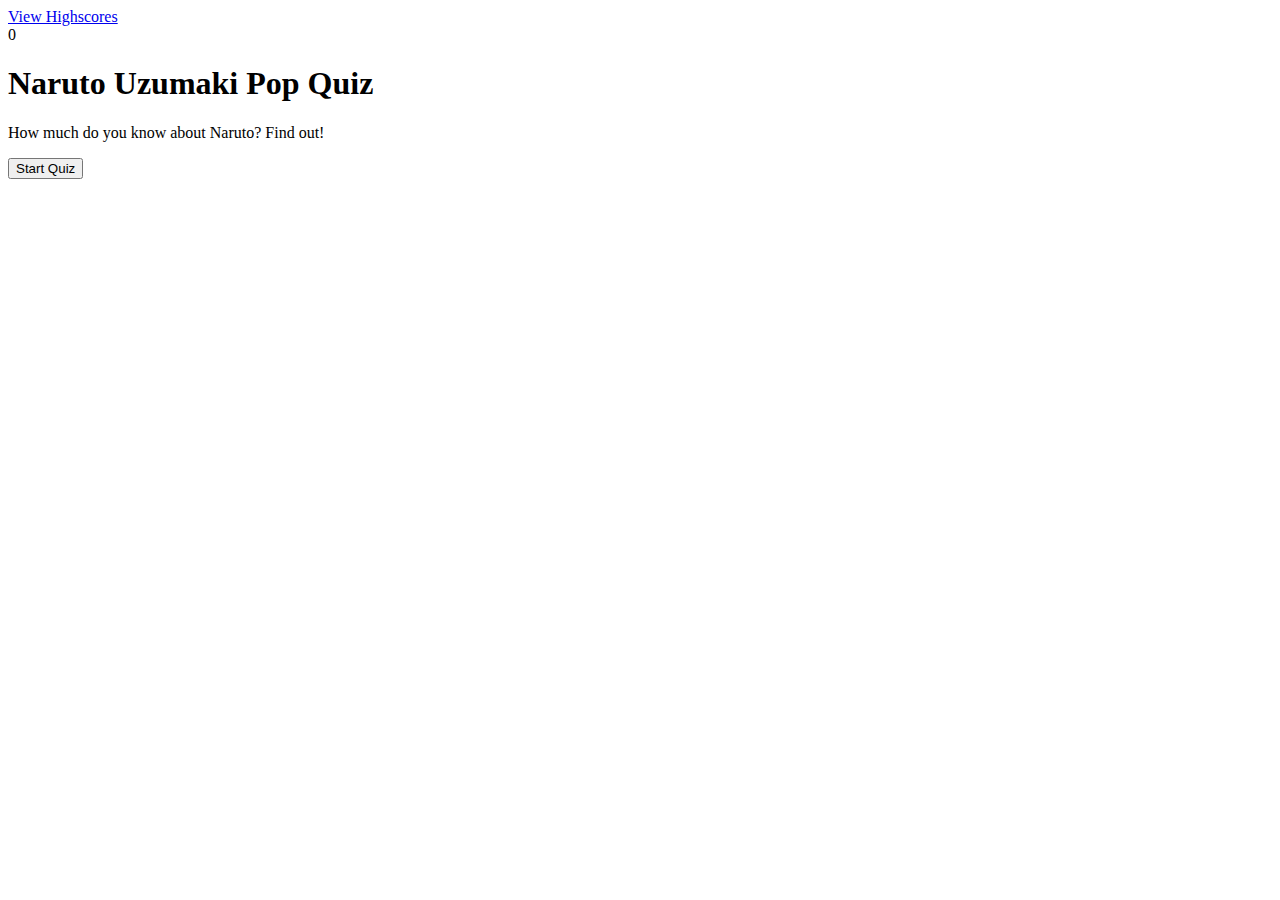
==== index.html @ b802c7b5 "Finished Quiz" ====
<!DOCTYPE html>
<html lang="en">
<head>
    <meta charset="UTF-8">
    <meta http-equiv="X-UA-Compatible" content="IE=edge">
    <meta name="viewport" content="width=device-width, initial-scale=1.0">
<!--Title of the web page-->
    <title>Naruto Quiz</title>
<!--Link to the CSS Style Sheet-->
    <link rel="stylesheet" href="./assets/css/styles.css" />
</head>
<body>
    <header>
        <!--This link takes  users to the the high scores page-->
    <div class="scores"><a href="highscore.html">View Highscores</a></div>
    </header>
<!--div for the timer-->
    <div class="time"><span id="currentTime">0</span></div>
<!--this is the wrapper to the start screen-->
    <div class="wrapper">
        <div id="questionsDiv" class="start">
            <h1>Naruto Uzumaki Pop Quiz</h1>
            <p>
                How much do you know about Naruto? Find out!
            </p>
<!--Will display the choices to the questions-->
            <ul id="choicesUl"></ul>
            <!-- Buttons -->
            <button id="startTime">Start Quiz</button>
        </div>
    </div>
    <script src="./assets/javascript/script.js"></script>
</body>
</html>
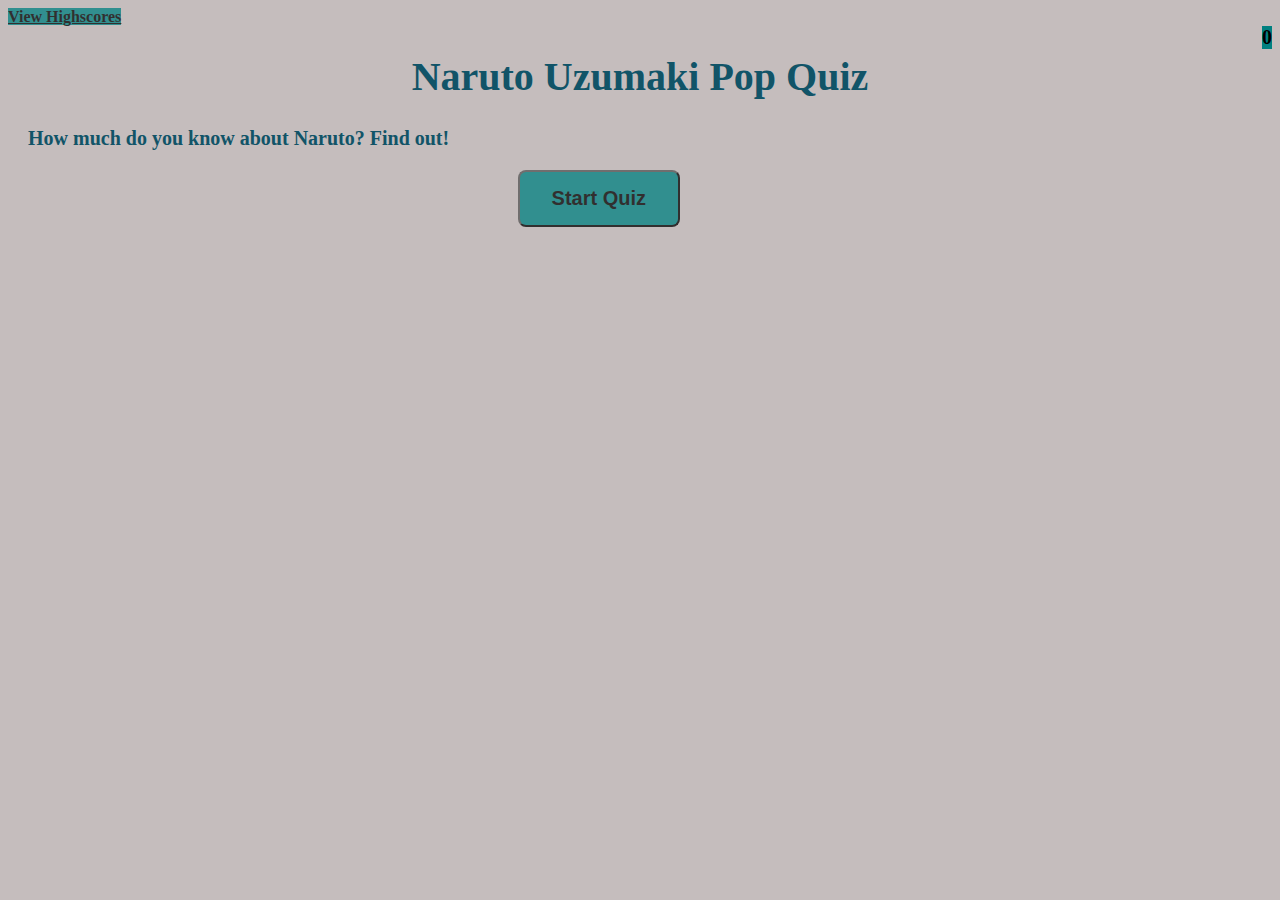
==== commit 9d7c38d0: "tweaked" ====
--- a/index.html
+++ b/index.html
@@ -7,7 +7,7 @@
 <!--Title of the web page-->
     <title>Naruto Quiz</title>
 <!--Link to the CSS Style Sheet-->
-    <link rel="stylesheet" href="./assets/css/styles.css" />
+    <link rel="stylesheet" href="./css/styles.css" />
 </head>
 <body>
     <header>
@@ -29,6 +29,6 @@
             <button id="startTime">Start Quiz</button>
         </div>
     </div>
-    <script src="./assets/javascript/script.js"></script>
+    <script src="./javascript/script.js"></script>
 </body>
 </html>--- a/css/styles.css
+++ b/css/styles.css
@@ -0,0 +1,150 @@
+body {
+    background-color: rgb(197, 189, 189);
+}
+
+.scores a {
+    background-position: inherit;
+    background-color: teal;
+    color: black;
+    font-weight: bold;
+    opacity: .75;
+}
+
+.scores a:hover {
+    color: white;
+    opacity: 1;
+}
+
+#wrapper {
+    position: absolute;
+    left: 30%;
+    top: 20%;
+    width: 500px;
+    height: 750px;
+    border: 5px solid teal;
+    flex-grow: inherit;
+}
+#startTime {
+    background-color: teal;
+    margin-left: 40%;
+    padding: 15px 32px;
+    font-size: 20px;
+    color: Black;
+    font-weight: bold;
+    opacity: .75;
+}
+
+#startTime:hover {
+    color:white;
+    opacity: 1;
+}
+
+#questionsDiv {
+    position: relative;
+    margin: 20px;
+    font-size: 20px;
+    font-weight: bolder;
+    color: rgb(17, 84, 104);
+}
+
+#currentTime {
+    float: right;
+    font-size: 20px;
+    font-weight: bold;
+    background-color: teal;
+}
+
+#goBack {
+    background-color: teal;
+    flex-flow: row;
+    padding: 10px;
+    font-size: 20px;
+    color: black;
+    top: 30%;
+    left: 55%;
+    width: auto;
+    text-align: center;
+    text-decoration: none;
+    opacity: .75;
+}
+
+#goBack a {
+    color: black;
+}
+
+#goBack a:hover {
+    color:white;
+    opacity: 1;
+}
+
+
+#clear {
+    background-color: teal;
+    padding: 10px;
+    font-size: 20px;
+    color: black;
+    top: 30%;
+    right: 5%;
+    opacity: .75;
+}
+
+#clear:hover {
+    color:white;
+    opacity: 1;
+}
+
+button {
+    border-radius: 8px;
+}
+
+textarea {
+    width: 90%;
+    margin: 20px;
+}
+
+#Submit {
+    background-color: teal;
+    margin-left: 33%;
+    padding: 15px 32px;
+    font-size: 20px;
+    color: black;
+}
+
+#Submit:hover {
+    color:white;
+}
+
+label {
+    margin-right: 10px;
+}
+input {
+    margin-bottom: 20px;
+    width: 50%;
+    border: 1px solid lightgray;
+}
+
+h1 {
+    text-align: center;
+    font-weight: bolder;
+}
+
+li {
+    background-color: teal;
+    margin-top: 10px;
+    padding: 5px 15px;
+    width: 80%;
+    font-size: 18px;
+    color: black;
+    text-align: center;
+    opacity: .75;
+}
+
+li:hover {
+    color:white;
+    opacity: 1;
+}
+
+#createDiv {
+    margin-top: 20px;
+    border-top: 5px solid teal;
+}